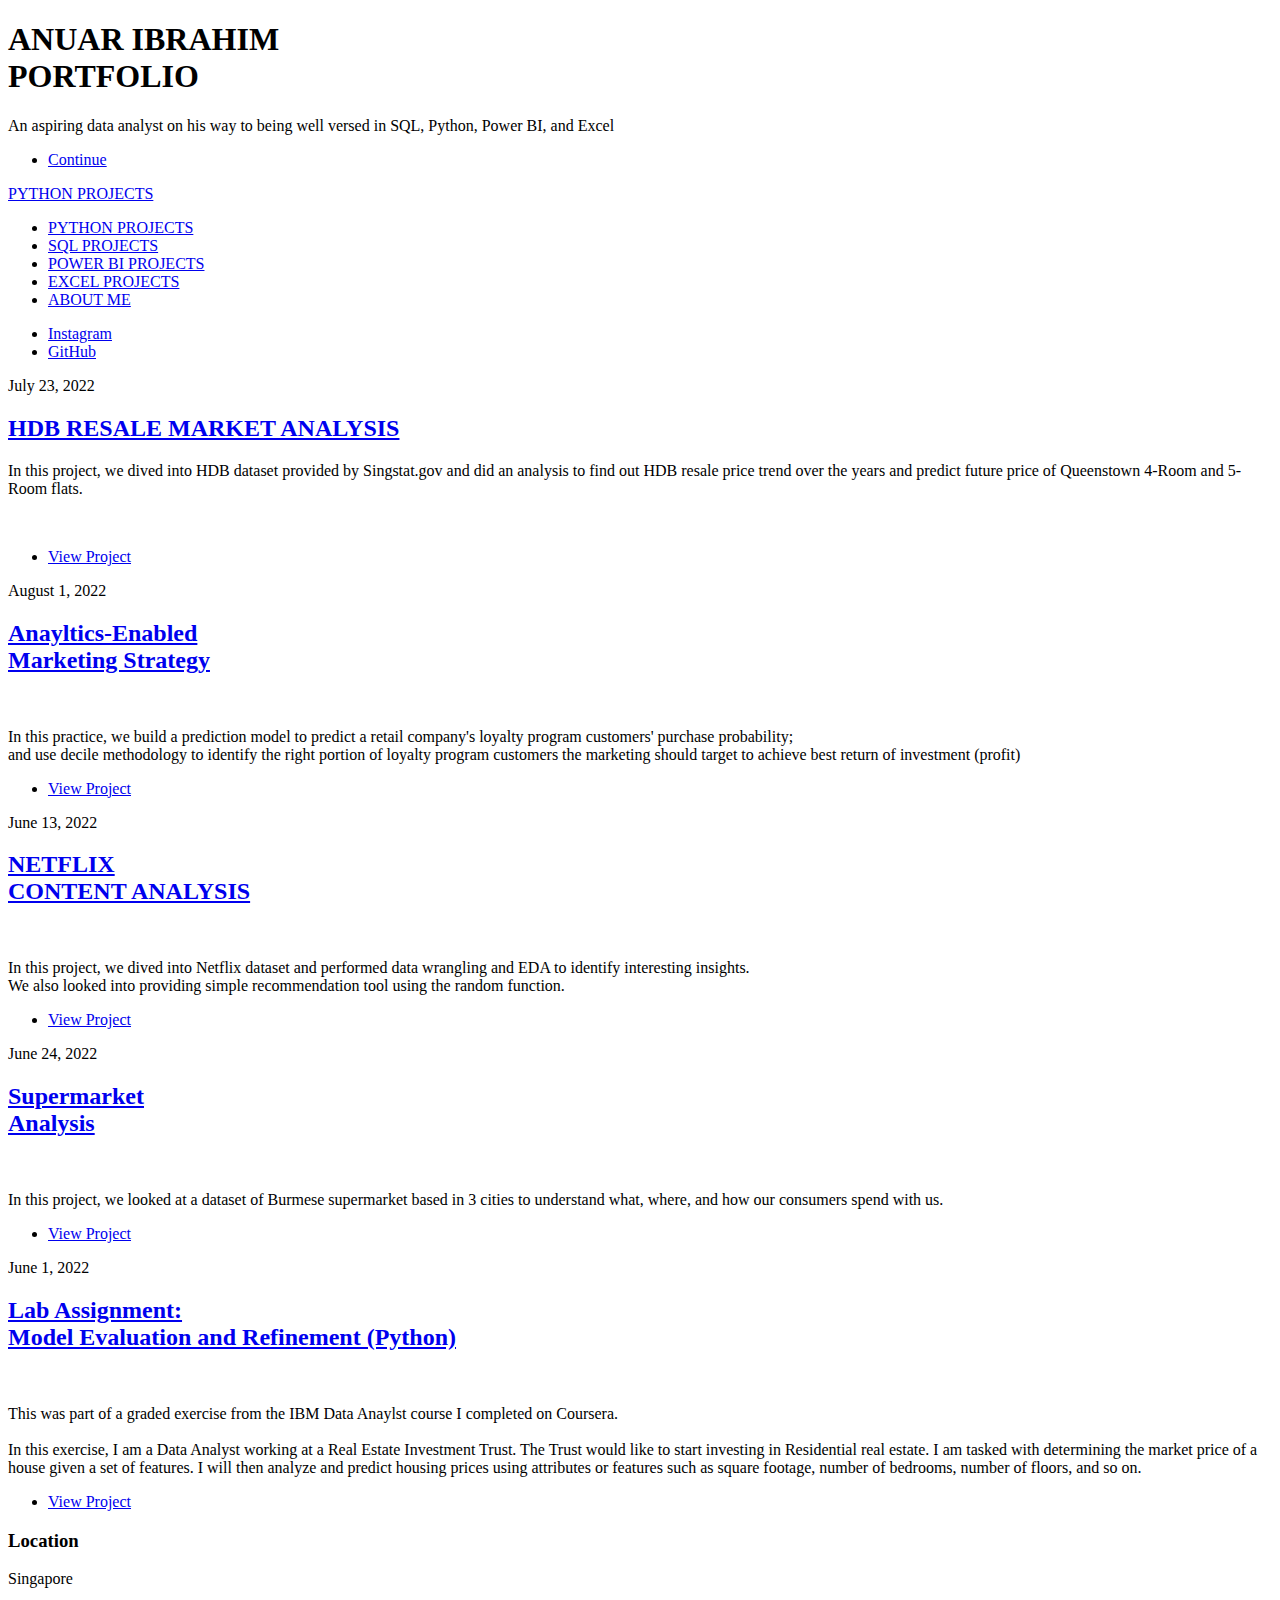
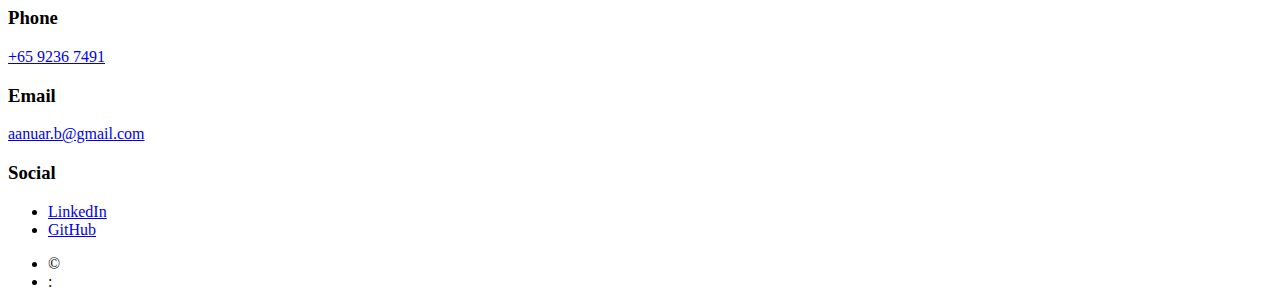
==== index.html @ 63164a73 "Update index.html" ====
<!DOCTYPE HTML>
<!--
	Massively by HTML5 UP
	html5up.net | @ajlkn
	Free for personal and commercial use under the CCA 3.0 license (html5up.net/license)
-->
<html>
	<head>
		<title>Anuar Ibrahim Portfolio</title>
		<meta charset="utf-8" />
		<meta name="viewport" content="width=device-width, initial-scale=1, user-scalable=no" />
		<link rel="stylesheet" href="assets/css/main.css" />
		<noscript><link rel="stylesheet" href="assets/css/noscript.css" /></noscript>
	</head>
	<body class="is-preload">
		
		<!-- Wrapper -->
			<div id="wrapper" class="fade-in">
			
			<style>
				.background-image {
					background-image: url('./images/bg2.jpg');
					background-size: contain
					background-repeat: no-repeat;
					
					
				}
			</style>

			
				<!-- Intro -->
					<div id="intro">
						<h1>ANUAR IBRAHIM<br />
						PORTFOLIO</h1>
						<p>An aspiring data analyst on his way to being well versed in SQL, Python, Power BI, and Excel <br /> 
							
						<ul class="actions">
							<li><a href="#header" class="button icon solid solo fa-arrow-down scrolly">Continue</a></li>
						</ul>
					</div>

				<!-- Header -->
				<header id="header">
					<a href="index.html" class="logo">PYTHON PROJECTS</a>
				</header>



				<!-- Nav -->
					<nav id="nav">
						<ul class="links">
							<li class="active"><a href="index.html">PYTHON PROJECTS</a></li>
							<li><a href="sql.html">SQL PROJECTS</a></li>
							<li><a href="bi.html">POWER BI PROJECTS</a></li>
							<li><a href="excel.html">EXCEL PROJECTS</a></li>
							<li><a href="elements.html">ABOUT ME</a></li>
							
						</ul>
						<ul class="icons">

							<li><a href="https://www.linkedin.com/in/anuar-ibrahim-ai/" class="icon brands fa-linkedin"><span class="label">Instagram</span></a></li>
							<li><a href="https://github.com/aanuarb" class="icon brands fa-github"><span class="label">GitHub</span></a></li>
						</ul>
					</nav>

				<!-- Main -->
					<div id="main">

						<!-- Featured Post -->
							<article class="post featured">
								<header class="major">
									<span class="date">July 23, 2022</span>
									<h2><a href="https://github.com/aanuarb/HDB_Resale_Price-Trend/blob/main/Queenstown%20EDA%20Final.ipynb">HDB RESALE MARKET ANALYSIS<br />
									</a></h2>
									<p>In this project, we dived into HDB dataset provided by Singstat.gov and did an analysis to find out HDB resale price trend 
										over the years and predict future price of Queenstown 4-Room and 5-Room flats.
										 
									
								</header>
								<a href="https://github.com/aanuarb/HDB_Resale_Price-Trend/blob/main/Queenstown%20EDA%20Final.ipynb" class="image main"><img src="images/hdb.jpg" alt=""/></a>
								<ul class="actions special">
									<li><a href="https://github.com/aanuarb/HDB_Resale_Price-Trend/blob/main/Queenstown%20EDA%20Final.ipynb" class="button large">View Project</a></li>
								</ul>
							</article>

						<!-- Posts -->
							<section class="posts">
								<article>
									<header>
										<span class="date">August 1, 2022</span>
										<h2><a href="https://github.com/aanuarb/analytics_enabled_marketing_strategy/blob/main/Analytics-enabled%20Marketing%20(Retail)%20-%20%20Prediction%20Model%20Practice%20-checkpoint.ipynb">Anayltics-Enabled<br />
										Marketing Strategy</a></h2>
									</header>
									<a href="#" class="image fit"><img src="images/marketing_strategy.jpg" alt="" /></a>
									<p>In this practice, we build a prediction model to predict a retail company's loyalty program customers' purchase probability;<br />
										and use decile methodology to identify the right portion of loyalty program customers the marketing should target to achieve best return of investment (profit)</p>
									<ul class="actions special">
										<li><a href="https://github.com/aanuarb/analytics_enabled_marketing_strategy/blob/main/Analytics-enabled%20Marketing%20(Retail)%20-%20%20Prediction%20Model%20Practice%20-checkpoint.ipynb" class="button">View Project</a></li>
									</ul>
								</article>
								
								<article>
									<header>
										<span class="date">June 13, 2022</span>
										<h2><a href="https://github.com/aanuarb/Netflix-Exploratory-Data-Analysis-V1/blob/main/Netflix%20Exploratory%20Data%20Analysis_V1.ipynb">NETFLIX<br />
										CONTENT ANALYSIS</a></h2>
									</header>
									<a href="https://github.com/aanuarb/Netflix-Exploratory-Data-Analysis-V1/blob/main/Netflix%20Exploratory%20Data%20Analysis_V1.ipynb" class="image fit"><img src="images/netflix.jpg" alt="" /></a>
									<p>In this project, we dived into Netflix dataset and performed data wrangling and EDA to identify interesting insights. <br />
										We also looked into providing simple recommendation tool using the random function.</p>
									<ul class="actions special">
										<li><a href="https://github.com/aanuarb/Netflix-Exploratory-Data-Analysis-V1/blob/main/Netflix%20Exploratory%20Data%20Analysis_V1.ipynb" class="button">View Project</a></li>
									</ul>
								</article>
								
								
								
								<article>
									<header>
										<span class="date">June 24, 2022</span>
										<h2><a href="https://github.com/aanuarb/Supermarket-Analysis_V1/blob/main/Supermarket%20Analysis_V1.ipynb">Supermarket<br />
										Analysis</a></h2>
									</header>
									<a href="https://github.com/aanuarb/Supermarket-Analysis_V1/blob/main/Supermarket%20Analysis_V1.ipynb" class="image fit"><img src="images/supermarket.jpg" alt="" /></a>
									<p>In this project, we looked at a dataset of Burmese supermarket based in 3 cities to understand what, where, and how our consumers spend with us. </p>
									<ul class="actions special">
										<li><a href="https://github.com/aanuarb/Supermarket-Analysis_V1/blob/main/Supermarket%20Analysis_V1.ipynb" class="button">View Project</a></li>
									</ul>
								</article>
								<article>
									<header>
										<span class="date">June 1, 2022</span>
										<h2><a href="https://github.com/aanuarb/Model-Evaluation-and-Refinement/blob/main/House_Sales_in_King_Count_USA.ipynb">Lab Assignment:<br />
										Model Evaluation and Refinement (Python)</a></h2>
									</header>
									<a href="https://github.com/aanuarb/Model-Evaluation-and-Refinement/blob/main/House_Sales_in_King_Count_USA.ipynb" class="image fit"><img src="images/Prediction Model.jpg" alt="" /></a>
									<p>This was part of a graded exercise from the IBM Data Anaylst course I completed on Coursera.<br />
										<br />
					
										In this exercise, I am a Data Analyst working at a Real Estate Investment Trust. The Trust would like to start investing in Residential real estate. 
										I am tasked with determining the market price of a house given a set of features. I will then analyze and predict housing prices using attributes or features such as square footage, number of bedrooms, number of floors, and so on.</p>

									
									<ul class="actions special">
										<li><a href="https://github.com/aanuarb/Model-Evaluation-and-Refinement/blob/main/House_Sales_in_King_Count_USA.ipynb" class="button">View Project</a></li>
									</ul>
								</article>
								
								
				

					</div>

				<!-- Footer -->
					<footer id="footer">
						
							</form>
						</section>
						<section class="split contact">
							<section class="alt">
								<h3>Location</h3>
								<p>Singapore<br />
								</p>
							</section>
							<section>
								<h3>Phone</h3>
								<p><a href="#">+65 9236 7491</a></p>
							</section>
							<section>
								<h3>Email</h3>
								<p><a href="#">aanuar.b@gmail.com</a></p>
							</section>
							<section>
								<h3>Social</h3>
								<ul class="icons alt">
									
									<li><a href="https://www.linkedin.com/in/anuar-ibrahim-ai/" class="icon brands alt fa-linkedin"><span class="label">LinkedIn</span></a></li>
									<li><a href="https://github.com/aanuarb" class="icon brands alt fa-github"><span class="label">GitHub</span></a></li>
								</ul>
							</section>
						</section>
					</footer>

				<!-- Copyright -->
					<div id="copyright">
						<ul><li>&copy;</li><li>: <a href=""></a></li></ul>
					</div>

			</div>

		<!-- Scripts -->
			<script src="assets/js/jquery.min.js"></script>
			<script src="assets/js/jquery.scrollex.min.js"></script>
			<script src="assets/js/jquery.scrolly.min.js"></script>
			<script src="assets/js/browser.min.js"></script>
			<script src="assets/js/breakpoints.min.js"></script>
			<script src="assets/js/util.js"></script>
			<script src="assets/js/main.js"></script>

	</body>
</html>
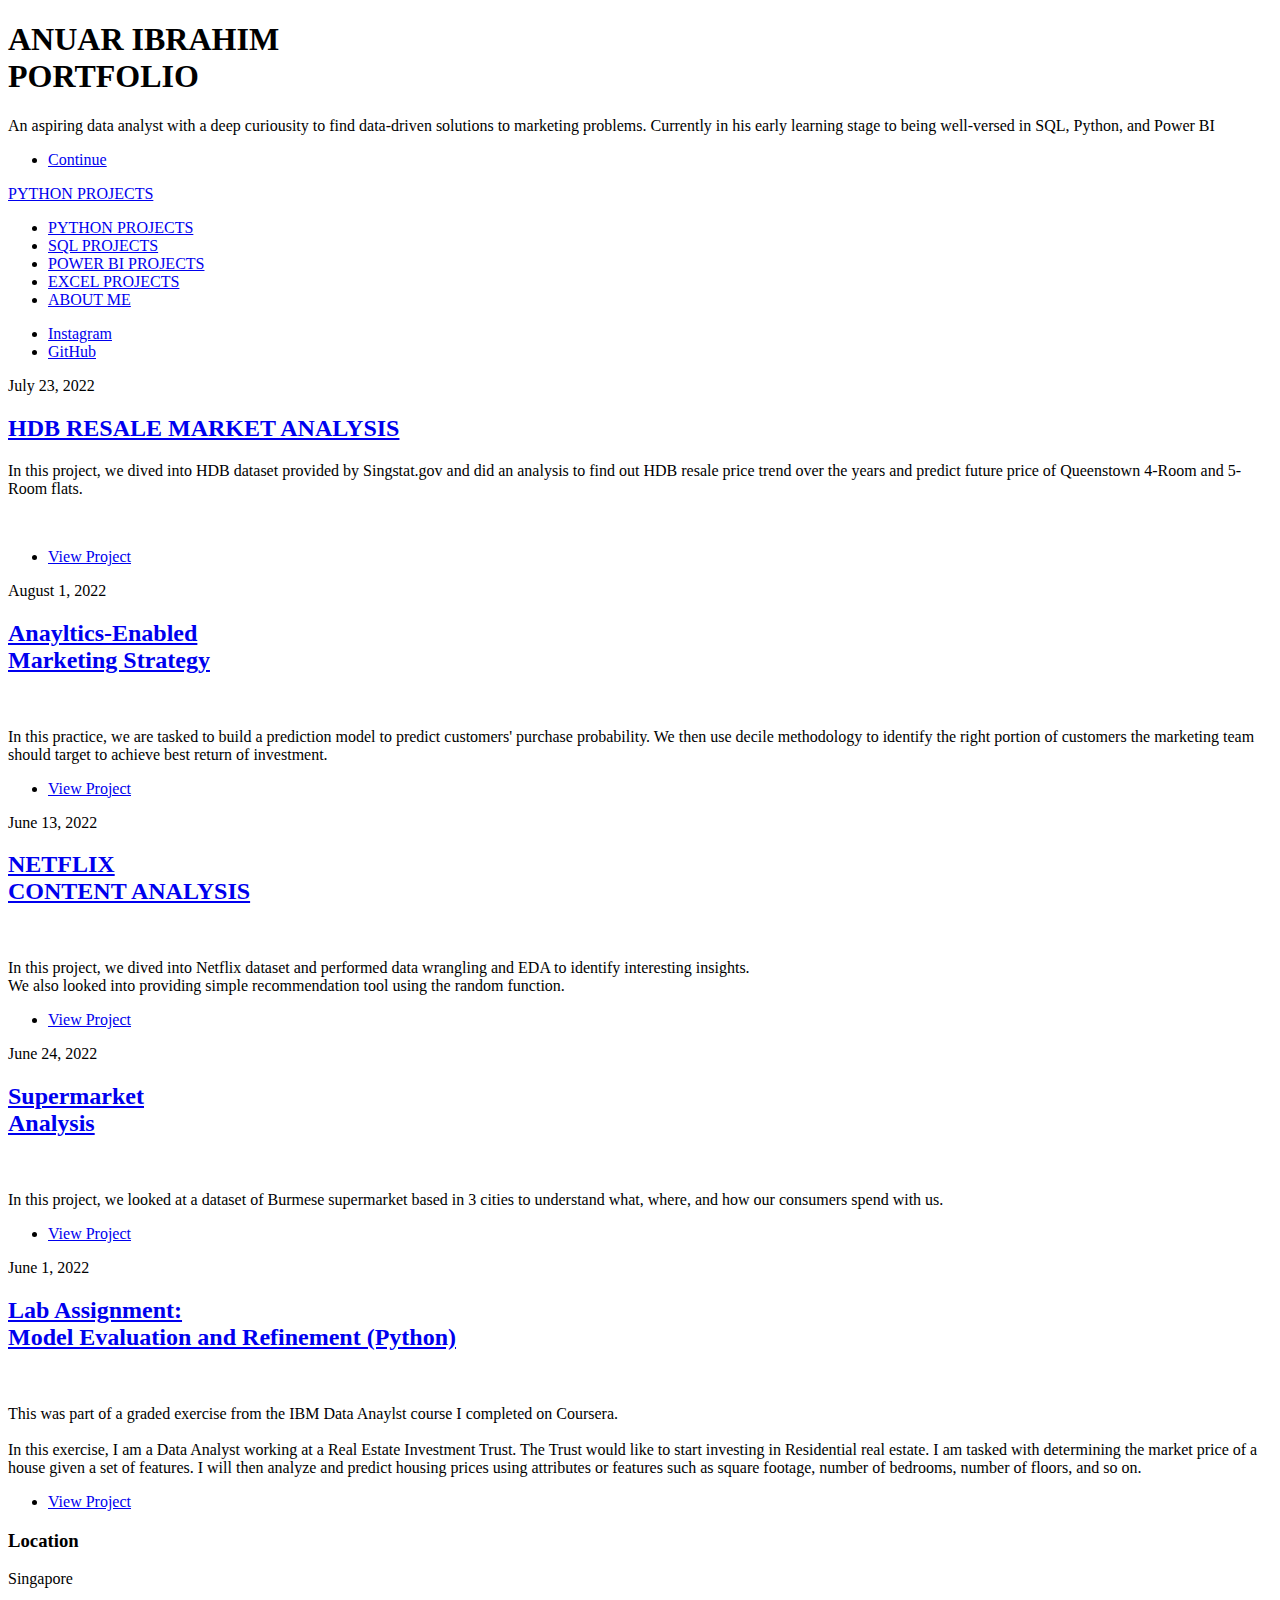
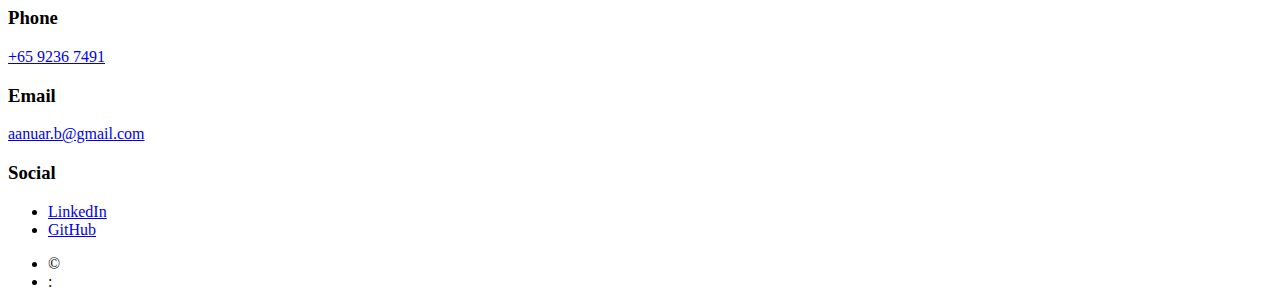
==== commit 5a9109c3: "Update index.html" ====
--- a/index.html
+++ b/index.html
@@ -32,7 +32,8 @@
 					<div id="intro">
 						<h1>ANUAR IBRAHIM<br />
 						PORTFOLIO</h1>
-						<p>An aspiring data analyst on his way to being well versed in SQL, Python, Power BI, and Excel <br /> 
+						<p>An aspiring data analyst with a deep curiousity to find data-driven solutions to marketing problems. 
+						Currently in his early learning stage to being well-versed in SQL, Python, and Power BI <br /> 
 							
 						<ul class="actions">
 							<li><a href="#header" class="button icon solid solo fa-arrow-down scrolly">Continue</a></li>
@@ -92,8 +93,8 @@
 										Marketing Strategy</a></h2>
 									</header>
 									<a href="#" class="image fit"><img src="images/marketing_strategy.jpg" alt="" /></a>
-									<p>In this practice, we build a prediction model to predict a retail company's loyalty program customers' purchase probability;<br />
-										and use decile methodology to identify the right portion of loyalty program customers the marketing should target to achieve best return of investment (profit)</p>
+									<p>In this practice, we are tasked to build a prediction model to predict customers' purchase probability.
+										We then use decile methodology to identify the right portion of customers the marketing team should target to achieve best return of investment.</p>
 									<ul class="actions special">
 										<li><a href="https://github.com/aanuarb/analytics_enabled_marketing_strategy/blob/main/Analytics-enabled%20Marketing%20(Retail)%20-%20%20Prediction%20Model%20Practice%20-checkpoint.ipynb" class="button">View Project</a></li>
 									</ul>
